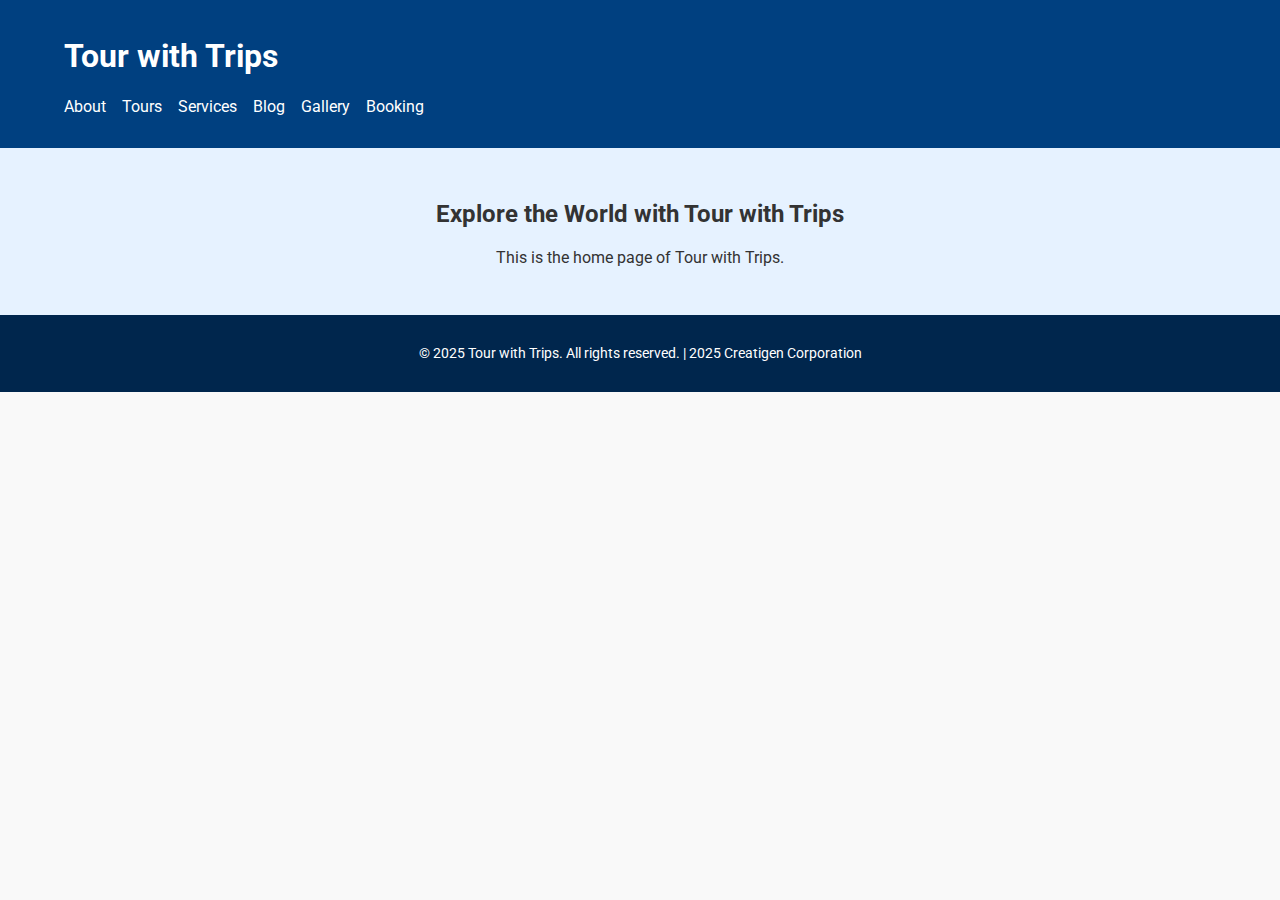
==== index.html @ 665eb166 "Add files via upload" ====
<!DOCTYPE html>
<html lang="en">
<head>
  <meta charset="UTF-8" />
  <meta name="viewport" content="width=device-width, initial-scale=1.0"/>
  <meta name="description" content="Home page of Tour with Trips">
  <title>Home | Tour with Trips</title>
  <link href="https://fonts.googleapis.com/css2?family=Roboto:wght@400;500&display=swap" rel="stylesheet">
  <link rel="stylesheet" href="styles.css" />
</head>
<body>
  <header>
    <div class="container">
      <h1>Tour with Trips</h1>
      <ul class="nav-links">
        <li><a href="about.html">About</a></li>
        <li><a href="tours.html">Tours</a></li>
        <li><a href="services.html">Services</a></li>
        <li><a href="blog.html">Blog</a></li>
        <li><a href="gallery.html">Gallery</a></li>
        <li><a href="booking.html">Booking</a></li>
      </ul>
    </div>
  </header>

  <section class="home-intro">
    <div class="container">
      <h2>Explore the World with Tour with Trips</h2>
      <p>This is the home page of Tour with Trips.</p>
    </div>
  </section>

  <footer>
    <div class="container">
      <p>© 2025 Tour with Trips. All rights reserved. | 2025 Creatigen Corporation</p>
    </div>
  </footer>
</body>
</html>
---- styles.css ----
body {
  font-family: 'Roboto', sans-serif;
  margin: 0;
  padding: 0;
  background-color: #f9f9f9;
  color: #333;
}

header {
  background-color: #004080;
  color: white;
  padding: 1rem 0;
}

.container {
  width: 90%;
  max-width: 1200px;
  margin: 0 auto;
}

.nav-links {
  list-style: none;
  display: flex;
  gap: 1rem;
  padding-left: 0;
}

.nav-links li a {
  color: white;
  text-decoration: none;
}

.home-intro {
  padding: 2rem 0;
  text-align: center;
  background-color: #e6f2ff;
}

footer {
  background-color: #00264d;
  color: white;
  padding: 1rem 0;
  text-align: center;
  font-size: 0.9rem;
}
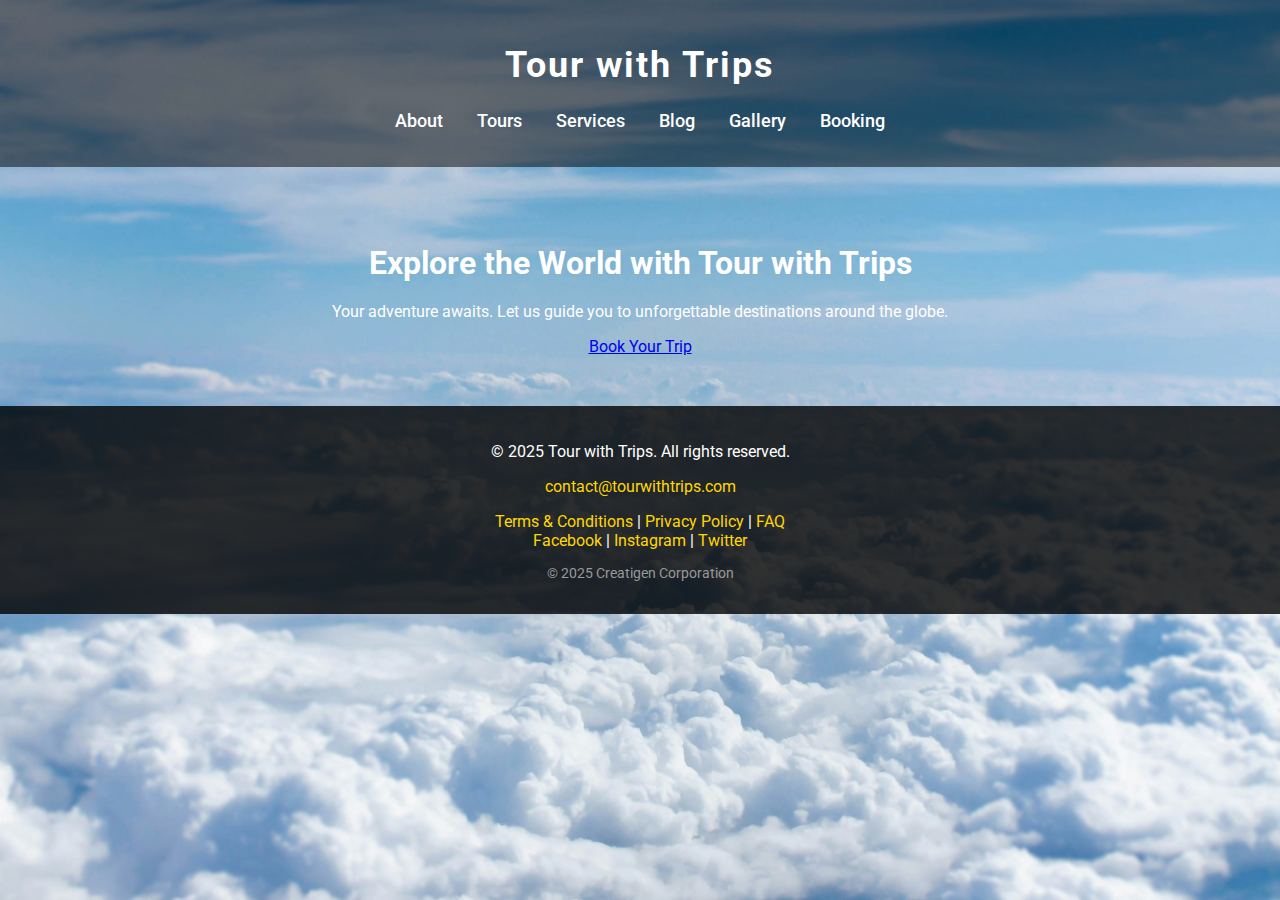
==== commit 003668fe: "Add files via upload" ====
--- a/index.html
+++ b/index.html
@@ -1,39 +1,68 @@
-<!DOCTYPE html>
-<html lang="en">
-<head>
-  <meta charset="UTF-8" />
-  <meta name="viewport" content="width=device-width, initial-scale=1.0"/>
-  <meta name="description" content="Home page of Tour with Trips">
-  <title>Home | Tour with Trips</title>
-  <link href="https://fonts.googleapis.com/css2?family=Roboto:wght@400;500&display=swap" rel="stylesheet">
-  <link rel="stylesheet" href="styles.css" />
-</head>
-<body>
-  <header>
-    <div class="container">
-      <h1>Tour with Trips</h1>
-      <ul class="nav-links">
-        <li><a href="about.html">About</a></li>
-        <li><a href="tours.html">Tours</a></li>
-        <li><a href="services.html">Services</a></li>
-        <li><a href="blog.html">Blog</a></li>
-        <li><a href="gallery.html">Gallery</a></li>
-        <li><a href="booking.html">Booking</a></li>
-      </ul>
-    </div>
-  </header>
-
-  <section class="home-intro">
-    <div class="container">
-      <h2>Explore the World with Tour with Trips</h2>
-      <p>This is the home page of Tour with Trips.</p>
-    </div>
-  </section>
-
-  <footer>
-    <div class="container">
-      <p>© 2025 Tour with Trips. All rights reserved. | 2025 Creatigen Corporation</p>
-    </div>
-  </footer>
-</body>
-</html>
+<!DOCTYPE html>
+<html lang="en">
+<head>
+  <meta charset="UTF-8" />
+  <meta name="viewport" content="width=device-width, initial-scale=1.0"/>
+  <meta name="description" content="Discover exciting travel destinations and tours around the world with Tour with Trips. Book your next adventure now.">
+  <meta name="keywords" content="travel, tours, vacation, destinations, adventure">
+  <meta name="author" content="Nomad Travel Team">
+  <meta property="og:title" content="Tour with Trips - Explore the World">
+  <meta property="og:description" content="Discover exciting travel destinations and tours around the world with Tour with Trips. Book your next adventure now.">
+  <meta property="og:image" content="URL_to_image.jpg">
+  <meta property="og:url" content="https://www.tourwithtrips.com">
+  <meta name="twitter:card" content="summary_large_image">
+  <meta name="twitter:title" content="Tour with Trips - Explore the World">
+  <meta name="twitter:description" content="Discover exciting travel destinations and tours around the world with Tour with Trips.">
+  <meta name="twitter:image" content="URL_to_image.jpg">
+  <title>Home | Tour with Trips - Your Gateway to Global Adventures</title>
+  <link href="https://fonts.googleapis.com/css2?family=Roboto:wght@400;500&display=swap" rel="stylesheet">
+  <link rel="stylesheet" href="styles.css" />
+</head>
+<body>
+  <header>
+    <div class="container">
+      <h1>Tour with Trips</h1>
+      <nav>
+        <ul class="nav-links">
+          <li><a href="about.html">About</a></li>
+          <li><a href="tours.html">Tours</a></li>
+          <li><a href="services.html">Services</a></li>
+          <li><a href="blog.html">Blog</a></li>
+          <li><a href="gallery.html">Gallery</a></li>
+          <li><a href="booking.html">Booking</a></li>
+        </ul>
+      </nav>
+    </div>
+  </header>
+
+  <section class="home-intro">
+    <div class="container">
+      <h2>Explore the World with Tour with Trips</h2>
+      <p>Your adventure awaits. Let us guide you to unforgettable destinations around the globe.</p>
+      <a href="booking.html" class="cta-button">Book Your Trip</a>
+    </div>
+  </section>
+
+  <footer>
+    <div class="container">
+      <p>© 2025 Tour with Trips. All rights reserved.</p>
+      <p><a href="mailto:contact@tourwithtrips.com">contact@tourwithtrips.com</a></p>
+      <div class="footer-links">
+        <a href="terms.html">Terms & Conditions</a> |
+        <a href="privacy.html">Privacy Policy</a> |
+        <a href="faq.html">FAQ</a>
+      </div>
+      <div class="social-links">
+        <a href="https://facebook.com/tourwithtrips" target="_blank">Facebook</a> |
+        <a href="https://instagram.com/tourwithtrips" target="_blank">Instagram</a> |
+        <a href="https://twitter.com/tourwithtrips" target="_blank">Twitter</a>
+      </div>
+      <div class="creatigen-footer">
+        <p>© 2025 Creatigen Corporation</p>
+      </div>
+    </div>
+  </footer>
+
+  <script src="script.js"></script>
+</body>
+</html>
--- a/styles.css
+++ b/styles.css
@@ -1,46 +1,143 @@
-
-body {
-  font-family: 'Roboto', sans-serif;
-  margin: 0;
-  padding: 0;
-  background-color: #f9f9f9;
-  color: #333;
-}
-
-header {
-  background-color: #004080;
-  color: white;
-  padding: 1rem 0;
-}
-
-.container {
-  width: 90%;
-  max-width: 1200px;
-  margin: 0 auto;
-}
-
-.nav-links {
-  list-style: none;
-  display: flex;
-  gap: 1rem;
-  padding-left: 0;
-}
-
-.nav-links li a {
-  color: white;
-  text-decoration: none;
-}
-
-.home-intro {
-  padding: 2rem 0;
-  text-align: center;
-  background-color: #e6f2ff;
-}
-
-footer {
-  background-color: #00264d;
-  color: white;
-  padding: 1rem 0;
-  text-align: center;
-  font-size: 0.9rem;
-}
+/* Global Styles */
+body {
+  margin: 0;
+  font-family: 'Roboto', sans-serif;
+  background-image: url('clouds.jpg'); /* Background image applied globally */
+  background-size: cover; /* Ensures the image covers the full screen */
+  background-position: center; /* Keeps the image centered */
+  color: #fff; /* White text color for contrast */
+}
+
+header {
+  background-color: rgba(0, 0, 0, 0.5); /* Transparent black background for header */
+  padding: 20px 0;
+}
+
+header h1 {
+  text-align: center;
+  font-size: 36px;
+  font-weight: bold;
+  letter-spacing: 2px;
+  color: #fff;
+}
+
+.nav-links {
+  list-style: none;
+  padding: 0;
+  text-align: center;
+}
+
+.nav-links li {
+  display: inline;
+  margin: 0 15px;
+}
+
+.nav-links a {
+  color: #fff;
+  text-decoration: none;
+  font-weight: 500;
+  font-size: 18px;
+  transition: color 0.3s ease-in-out;
+}
+
+.nav-links a:hover {
+  color: #ffd700; /* Gold color for hover effect */
+}
+
+/* Section Styles */
+section {
+  padding: 50px 0;
+}
+
+.container {
+  width: 80%;
+  margin: 0 auto;
+  text-align: center;
+}
+
+h2 {
+  font-size: 32px;
+  margin-bottom: 20px;
+}
+
+.gallery-grid {
+  display: grid;
+  grid-template-columns: repeat(3, 1fr);
+  gap: 20px;
+  justify-items: center;
+}
+
+.gallery-grid .image img {
+  width: 100%;
+  height: auto;
+  border-radius: 10px;
+  box-shadow: 0 4px 8px rgba(0, 0, 0, 0.2);
+  transition: transform 0.3s ease-in-out;
+}
+
+.gallery-grid .image img:hover {
+  transform: scale(1.05); /* Image zoom effect on hover */
+}
+
+/* Form Styles for Booking */
+.booking form {
+  display: grid;
+  gap: 20px;
+  max-width: 500px;
+  margin: 0 auto;
+  background-color: rgba(0, 0, 0, 0.7); /* Darker background for form */
+  padding: 30px;
+  border-radius: 10px;
+}
+
+.booking label {
+  font-size: 16px;
+  color: #fff;
+}
+
+.booking input,
+.booking select {
+  padding: 10px;
+  font-size: 16px;
+  border-radius: 5px;
+  border: none;
+  width: 100%;
+}
+
+.booking button {
+  background-color: #ffd700; /* Gold button */
+  color: #000;
+  font-weight: bold;
+  padding: 12px 20px;
+  border: none;
+  border-radius: 5px;
+  cursor: pointer;
+  transition: background-color 0.3s ease-in-out;
+}
+
+.booking button:hover {
+  background-color: #ffcc00; /* Darker gold on hover */
+}
+
+/* Footer Styles */
+footer {
+  background-color: rgba(0, 0, 0, 0.8);
+  text-align: center;
+  padding: 20px;
+  color: #fff;
+}
+
+footer a {
+  color: #ffd700;
+  text-decoration: none;
+}
+
+footer a:hover {
+  text-decoration: underline;
+}
+.creatigen-footer p {
+  font-size: 0.85rem;
+  color: #999;
+  margin-top: 15px;
+  text-align: center;
+}
